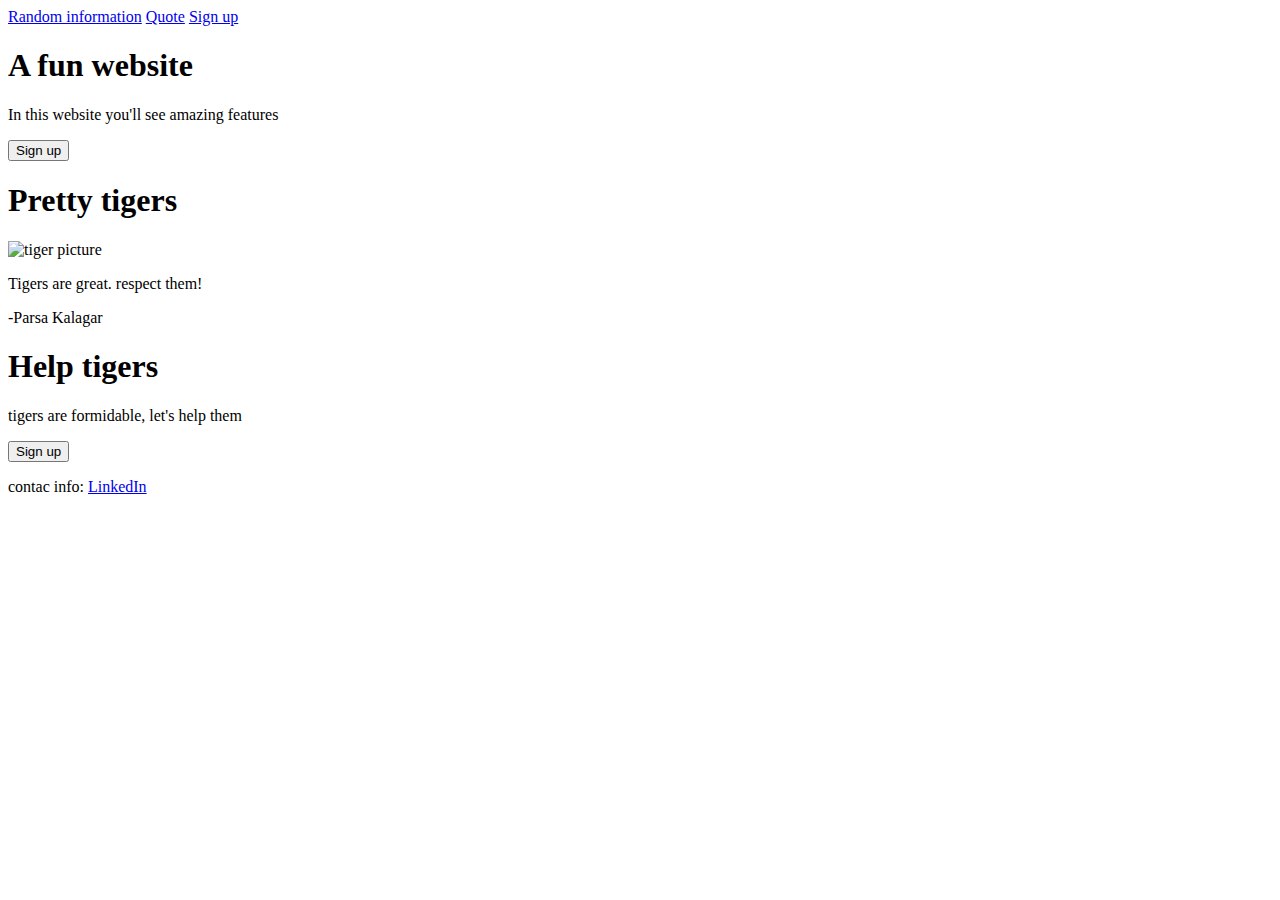
==== view/index.html @ c851efe7 "develop the first prototype of the html file" ====
<!DOCTYPE html>
<html lang="en">
<head>
    <link rel="stylesheet" href="../style/style.css" type="text/css">
    <meta name="viewport" content="width=device-width, initial-scale=1.0">
    <title>Document</title>
</head>
<body>
    <header>
        <article>
            <!-- <img id="Header-Logo" src="https://cdn.pixabay.com/photo/2013/07/13/13/56/tiger-161802_960_720.png"> -->
        </article>
        <article>
            <nav>
                <a href="#random-information">Random information</a>
                <a href="#quote">Quote</a>
                <a href="#Sign-up">Sign up</a>
            </nav>
        </article>
        <article>
            <h1>A fun website</h1>
            <p>In this website you'll see amazing features</p>
            <button class="button" type="button">Sign up</button>
        </article>
        <article>
            <!-- <img src="" alt="header's image"> -->
        </article>
    </header>

    <main>
        <article id="random-information" class="main-article">
            <h1>Pretty tigers</h1>
            <article>
                <section>
                    <img src="" alt="tiger picture">
                    <p></p>
                </section>
                <section></section>
                <section></section>
                <section></section>
            </article>
        </article>
        <article id="quote" class="main-article">
            <p class="quote-text">Tigers are great. respect them!</p>
            <p class="caption">-Parsa Kalagar</p>
        </article>
        <article id="Sign-up" class="main-article">
            <article>
                <h1>Help tigers</h1>
                <p>tigers are formidable, let's help them</p>
                <button vlass="button" type="button">Sign up</button>
            </article>
        </article>
    </main>

    <footer>
        <p>contac info: <a href="https://www.linkedin.com/in/parsa-kalagar-910368150/">LinkedIn</a></p>
    </footer>
</body>
</html>
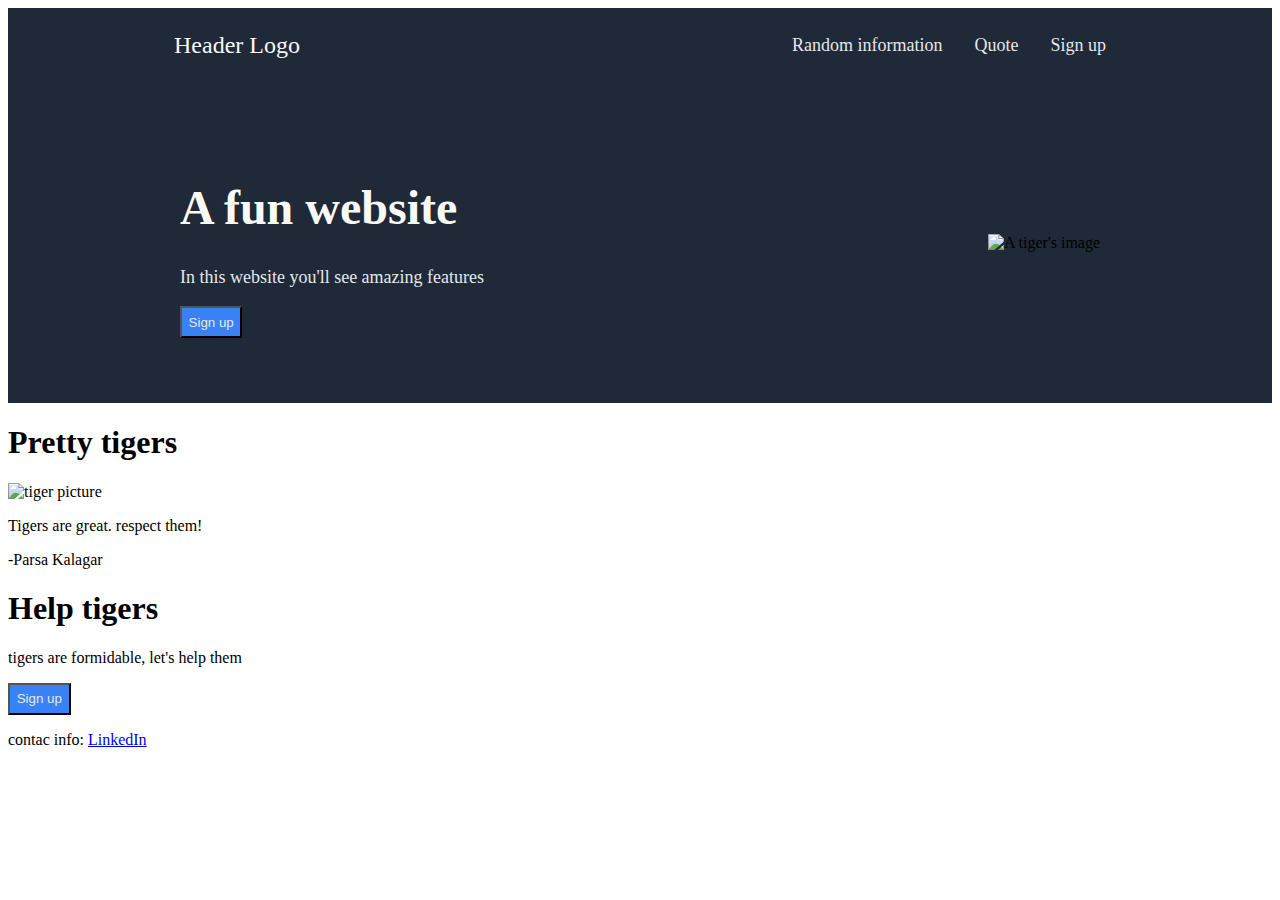
==== commit ff00bcf5: "develop header and hero parts in css" ====
--- a/view/index.html
+++ b/view/index.html
@@ -6,29 +6,28 @@
     <title>Document</title>
 </head>
 <body>
-    <header>
+    <header id="header" class="header">
+        <p class="header-logo">Header Logo</p>
         <article>
-            <!-- <img id="Header-Logo" src="https://cdn.pixabay.com/photo/2013/07/13/13/56/tiger-161802_960_720.png"> -->
-        </article>
-        <article>
-            <nav>
-                <a href="#random-information">Random information</a>
-                <a href="#quote">Quote</a>
-                <a href="#Sign-up">Sign up</a>
+            <nav class="navbar">
+                <a href="#random-information" class="navbar-link">Random information</a>
+                <a href="#quote" class="navbar-link">Quote</a>
+                <a href="#Sign-up" class="navbar-link">Sign up</a>
             </nav>
         </article>
-        <article>
-            <h1>A fun website</h1>
-            <p>In this website you'll see amazing features</p>
-            <button class="button" type="button">Sign up</button>
+    </header>
+    <main>
+        <article id="introduction" class="main-article1">
+            <article >
+                <h1 class="hero-main-text">A fun website</h1>
+                <p class="hero-secondary-text">In this website you'll see amazing features</p>
+                <button class="button" type="button">Sign up</button>
+            </article>
+            <article >
+                <img class="hero-image" id="Header-Logo" src="https://cdn.pixabay.com/photo/2013/07/13/13/56/tiger-161802_960_720.png" alt="A tiger's image">
+            </article>
         </article>
-        <article>
-            <!-- <img src="" alt="header's image"> -->
-        </article>
-    </header>
-
-    <main>
-        <article id="random-information" class="main-article">
+        <article id="random-information" class="main-article2">
             <h1>Pretty tigers</h1>
             <article>
                 <section>
@@ -40,15 +39,15 @@
                 <section></section>
             </article>
         </article>
-        <article id="quote" class="main-article">
+        <article id="quote" class="main-article3">
             <p class="quote-text">Tigers are great. respect them!</p>
             <p class="caption">-Parsa Kalagar</p>
         </article>
-        <article id="Sign-up" class="main-article">
+        <article id="Sign-up" class="main-article4">
             <article>
                 <h1>Help tigers</h1>
                 <p>tigers are formidable, let's help them</p>
-                <button vlass="button" type="button">Sign up</button>
+                <button class="button" type="button">Sign up</button>
             </article>
         </article>
     </main>
--- a/style/style.css
+++ b/style/style.css
@@ -0,0 +1,48 @@
+.header, .main-article1 {
+    display: flex;
+    flex-direction: row;
+    justify-content: space-around;
+    align-items: center;
+    gap: 0em 10em;
+    background-color: #1F2937;
+}
+.header-logo {
+    font-size: 24px;
+    color: #F9FAF8;
+}
+.navbar {
+    display: flex;
+    flex-direction: row;
+    justify-content: space-around;
+    align-items: center;
+    gap: 0em 2em;
+}
+
+.navbar-link:link, .navbar-link:visited, .hero-secondary-text {
+    font-size: 18px;
+    text-decoration: none;
+    color: #E5E7EB;
+}
+
+.main-article1 {
+    height: 20em;
+}
+
+.hero-main-text {
+    font-size: 48px;
+    color: #F9FAF8;
+}
+
+.button {
+    background-color: #3882F6;
+    color: #E5E7EB;
+    padding: 0.5em;
+}
+
+.hero-image {
+    width: 15em;
+}
+
+.hero-image:hover {
+    width: 18em;
+}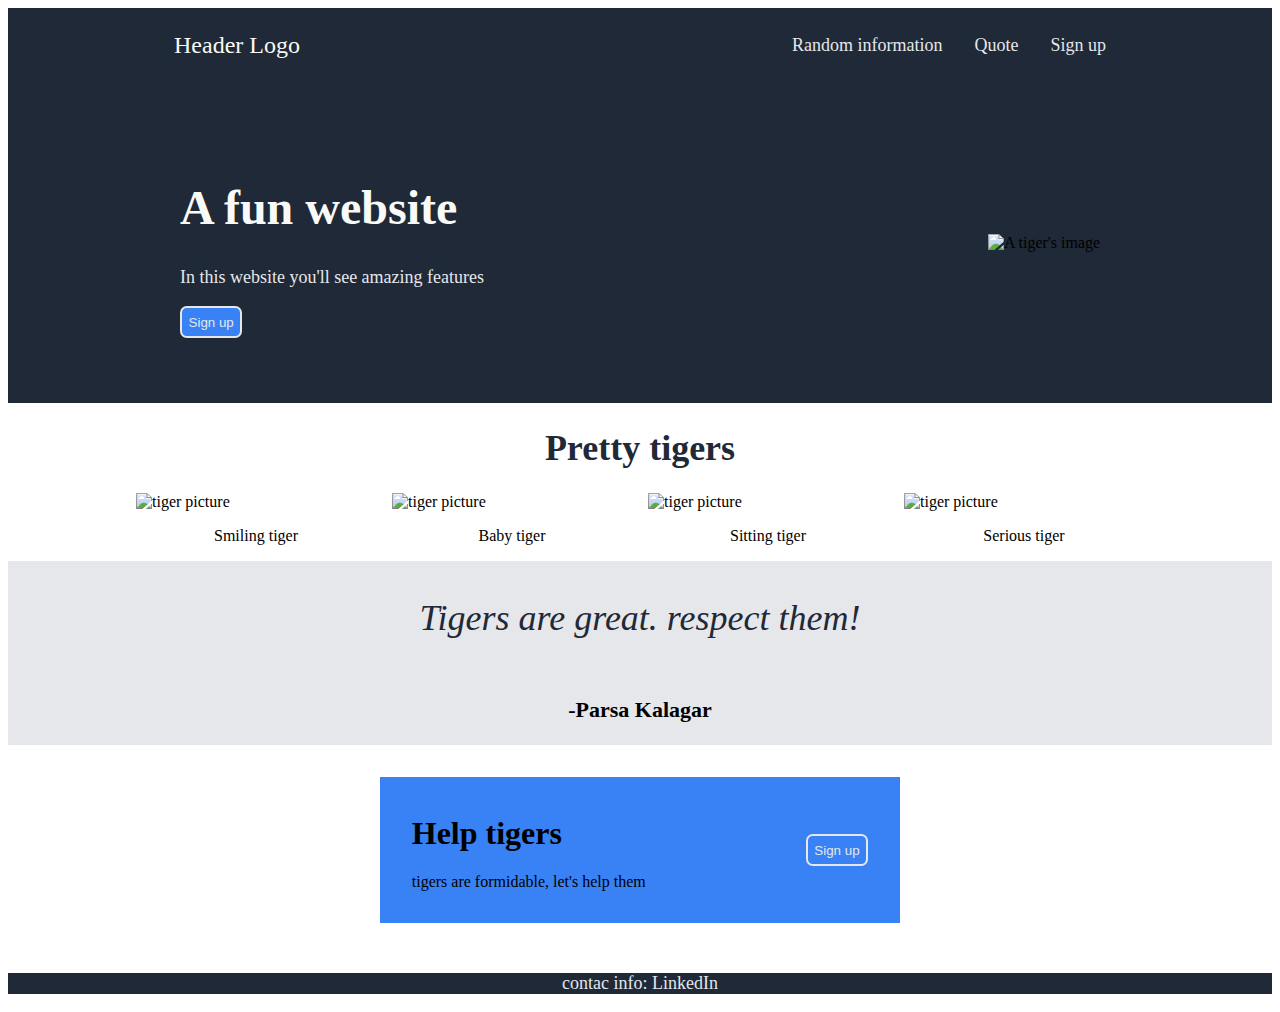
==== commit e39af262: "Finish first prototype, htmls and css complete" ====
--- a/view/index.html
+++ b/view/index.html
@@ -28,15 +28,27 @@
             </article>
         </article>
         <article id="random-information" class="main-article2">
-            <h1>Pretty tigers</h1>
-            <article>
-                <section>
-                    <img src="" alt="tiger picture">
-                    <p></p>
+            <h1 class="information-header-text">Pretty tigers</h1>
+            <article class="pretty-tigers">
+                <section class="main-article1-section">
+                    <img class="main-article1-image" src="https://cdn.pixabay.com/photo/2020/02/06/15/31/tiger-4824663_960_720.png" alt="tiger picture">
+                    <p>Smiling tiger</p>
                 </section>
-                <section></section>
-                <section></section>
-                <section></section>
+                <section class="main-article1-section">
+                    <img class="main-article1-image" src="https://cdn.pixabay.com/photo/2021/07/05/01/06/tiger-6387887_960_720.png"
+                        alt="tiger picture">
+                    <p>Baby tiger</p>
+                </section>
+                <section class="main-article1-section">
+                    <img class="main-article1-image" src="https://cdn.pixabay.com/photo/2021/07/04/20/09/tiger-6387491_960_720.png"
+                        alt="tiger picture">
+                    <p>Sitting tiger</p>
+                </section>
+                <section class="main-article1-section">
+                    <img class="main-article1-image" src="https://cdn.pixabay.com/photo/2017/09/06/16/21/tiger-2722150_960_720.png"
+                        alt="tiger picture">
+                    <p>Serious tiger</p>
+                </section>
             </article>
         </article>
         <article id="quote" class="main-article3">
@@ -44,16 +56,18 @@
             <p class="caption">-Parsa Kalagar</p>
         </article>
         <article id="Sign-up" class="main-article4">
-            <article>
-                <h1>Help tigers</h1>
-                <p>tigers are formidable, let's help them</p>
+            <article class="help-article">
+                <section>
+                    <h1>Help tigers</h1>
+                    <p>tigers are formidable, let's help them</p>
+                </section>
                 <button class="button" type="button">Sign up</button>
             </article>
         </article>
     </main>
 
-    <footer>
-        <p>contac info: <a href="https://www.linkedin.com/in/parsa-kalagar-910368150/">LinkedIn</a></p>
+    <footer class="footer">
+        <p class="hero-secondary-text">contac info: <a class="navbar-link" href="https://www.linkedin.com/in/parsa-kalagar-910368150/">LinkedIn</a></p>
     </footer>
 </body>
 </html>--- a/style/style.css
+++ b/style/style.css
@@ -1,3 +1,4 @@
+/* header and main article one  */
 .header, .main-article1 {
     display: flex;
     flex-direction: row;
@@ -30,6 +31,7 @@
 
 .hero-main-text {
     font-size: 48px;
+    font-weight: 900;
     color: #F9FAF8;
 }
 
@@ -37,6 +39,8 @@
     background-color: #3882F6;
     color: #E5E7EB;
     padding: 0.5em;
+    border: 2px solid #E5E7EB;
+    border-radius: 0.5em;
 }
 
 .hero-image {
@@ -45,4 +49,88 @@
 
 .hero-image:hover {
     width: 18em;
-}+}
+
+/* main article two */
+
+.main-article2 {
+    display: flex;
+    flex-direction: column;
+    justify-content: space-around;
+    align-items: center;
+    gap: 0em 10em;
+}
+
+.information-header-text {
+    font-size: 36px;
+    font-weight: 900;
+    color: #1F2937;
+}
+
+.pretty-tigers {
+    display: flex;
+    flex-direction: row;
+    justify-content: center;
+    align-items: center;
+    gap: 0em 1em;
+}
+
+.main-article1-section {
+    display: flex;
+    flex-direction: column;
+    justify-content: center;
+    align-items: center;
+}
+
+.main-article1-image {
+    width: 15em;
+}
+
+/* main article three  */
+
+.main-article3 {
+    display: flex;
+    flex-direction: column;
+    justify-content: center;
+    align-items: center;
+    background-color: #E5E7EB;
+}
+
+.quote-text {
+    font-size: 36px;
+    font-weight: 200;
+    font-style: italic;
+    color: #1F2937;
+}
+
+.caption {
+    font-size: 22px;
+    font-weight: 600;
+}
+
+/* main article four */
+
+.main-article4 {
+    display: flex;
+    flex-direction: row;
+    justify-content: center;
+    align-items: center;
+    padding: 2em;
+}
+
+.help-article {
+    display: flex;
+    flex-direction: row;
+    justify-content: space-around;
+    align-items: center;
+    background-color: #3882F6;
+    gap: 0em 10em;
+    padding: 1em 2em;
+}
+
+/* footer */
+
+.footer {
+    background-color: #1F2937;
+    text-align: center;
+}
